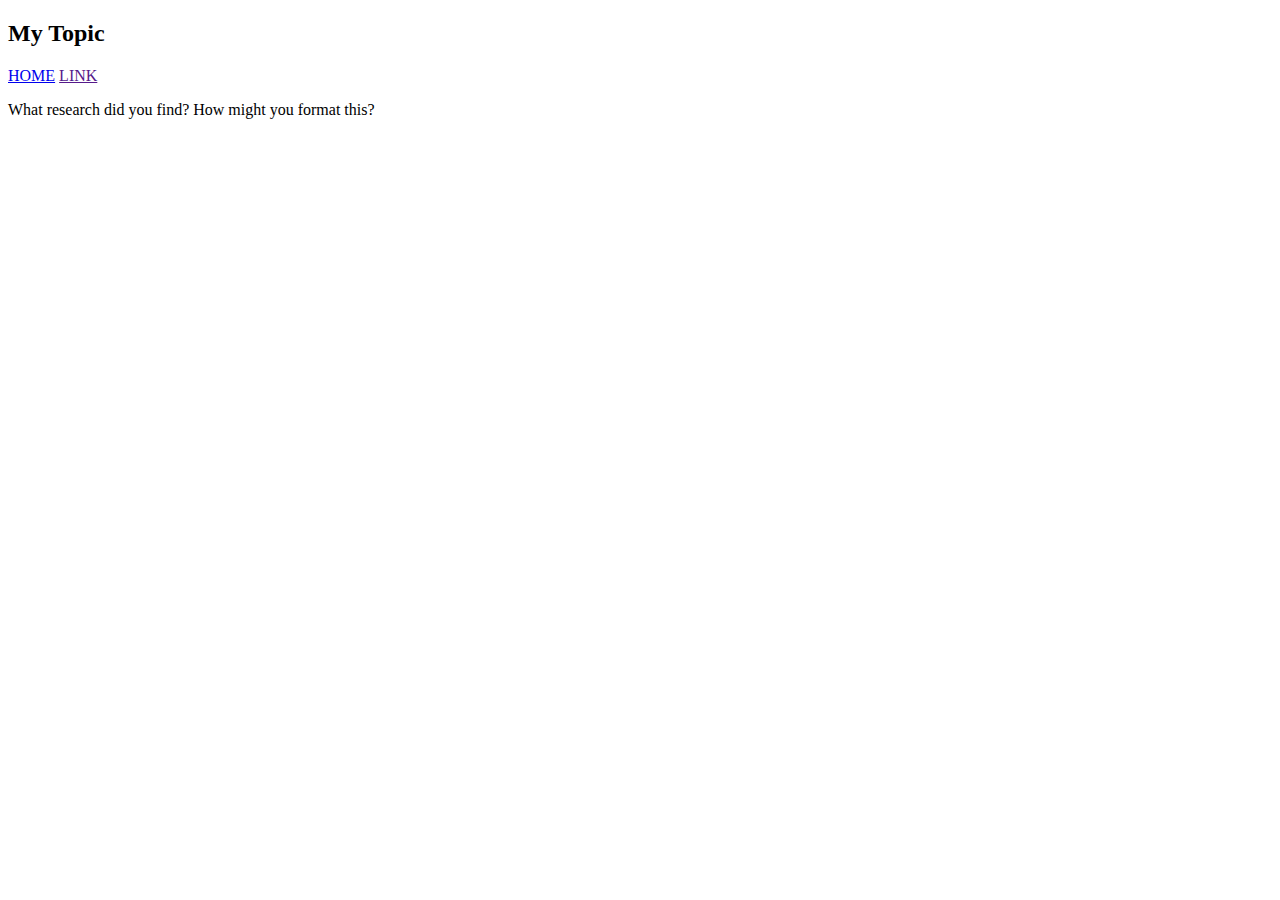
==== index.html @ 0c213d66 "Initial commit" ====
<!DOCTYPE html>
<html>
<head>
  <!-- Link your css file here -->
  
  
  <!-- Create a title for your website tab -->


</head>
<body>
  <div class="title">
    <h2>My Topic</h2>
  </div>
  <div class="navigation">
    <a href="index.html">HOME</a>
    <a href="">LINK</a>
  </div>
  <div>
    <p>What research did you find? How might you format this?</p>
  </div>


  <!-- Link your script file here -->
  
  
</body>
</html>
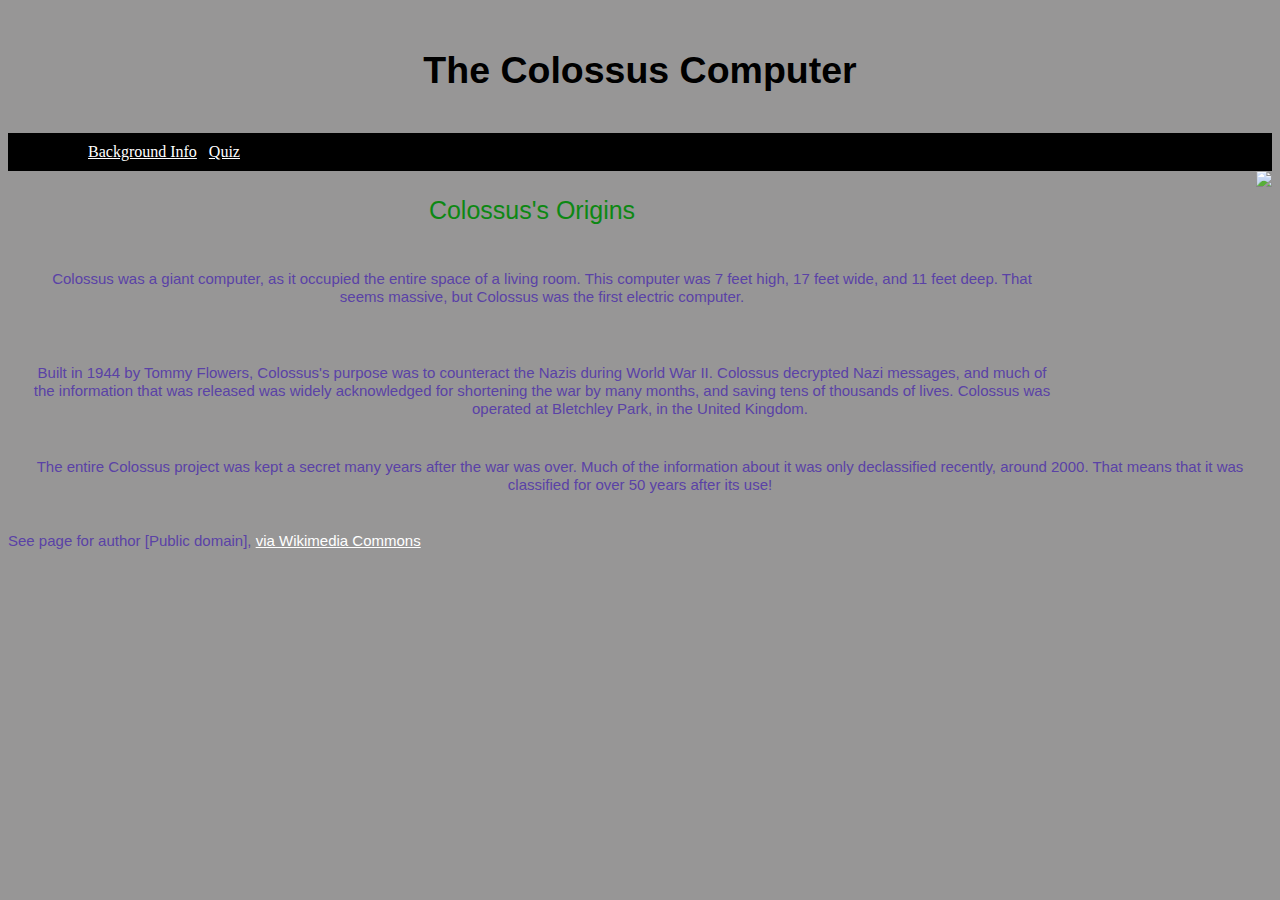
==== commit 56f75452: "Filled in Background Info" ====
--- a/index.html
+++ b/index.html
@@ -2,7 +2,7 @@
 <html>
 <head>
   <!-- Link your css file here -->
-  
+  <link rel="stylesheet" href="style.css">
   
   <!-- Create a title for your website tab -->
 
@@ -10,19 +10,54 @@
 </head>
 <body>
   <div class="title">
-    <h2>My Topic</h2>
+    <h2>The Colossus Computer</h2>
   </div>
+  
   <div class="navigation">
-    <a href="index.html">HOME</a>
-    <a href="">LINK</a>
+    <a href="index.html">Background Info</a>
+    &nbsp;
+    <a href="index2.html">Quiz</a>
   </div>
+  
+  <div class="img">
+    <img src="resources/colossus.jpg">
+  </div>
+  
   <div>
-    <p>What research did you find? How might you format this?</p>
+    <p>Colossus's Origins</p>
   </div>
 
+  <div class="text">
+    <p2>
+      Colossus was a giant computer, as it occupied the entire space of a living room.
+       This computer was 7 feet high, 17 feet wide, and 11 feet deep. That seems massive,
+       but Colossus was the first electric computer.</p2>
+  </div>
+  &nbsp;
+  <div class="text">
+    <p2>
+      Built in 1944 by Tommy Flowers, Colossus's purpose was to counteract the Nazis during World War II.
+      Colossus decrypted Nazi messages, and much of the information that was released was
+      widely acknowledged for shortening the war by many months, and saving tens of thousands of lives.
+      Colossus was operated at Bletchley Park, in the United Kingdom.
+    </p2>
+  </div>
 
+  <div class="text">
+    <p2>
+      The entire Colossus project was kept a secret many years after the war was over. Much of the
+      information about it was only declassified recently, around 2000. That means that it was classified
+      for over 50 years after its use!
+    </p2>
+  </div>
+
+  &nbsp;
+  <div>
+      <p2>See page for author [Public domain], <a href="https://commons.wikimedia.org/wiki/File:Colossus.jpg">via Wikimedia Commons</a></p2>
+  </div>
+  
   <!-- Link your script file here -->
-  
+  <script src="script.js"></script>
   
 </body>
 </html>
--- a/style.css
+++ b/style.css
@@ -0,0 +1,47 @@
+body {
+  background-color: rgb(151, 150, 150);
+}
+
+p {
+  color: #0d8813; 
+  font-family: Impact, Haettenschweiler, 'Arial Narrow Bold', sans-serif;
+  font-size: 25px;
+  text-align: center;
+}
+
+p2 {
+  color: #5a42a6; 
+  font-family: Impact, Haettenschweiler, 'Arial Narrow Bold', sans-serif;
+  font-size: 15px;
+}
+
+a {
+  color: white;
+}
+
+.heading {
+  font-size: 25px;
+}
+
+.title {
+  padding: 10px 40px;
+  text-align: center;
+  font-size: 25px;
+  font-family: 'Gill Sans', 'Gill Sans MT', Calibri, 'Trebuchet MS', sans-serif;
+}
+
+.navigation {
+  padding: 10px 80px;
+  background-color: black;
+}
+
+.img {
+  float: right;
+  padding-left: 200px;
+  padding-bottom: 200px;
+}
+
+.text {
+  padding: 20px;
+  text-align: center;
+}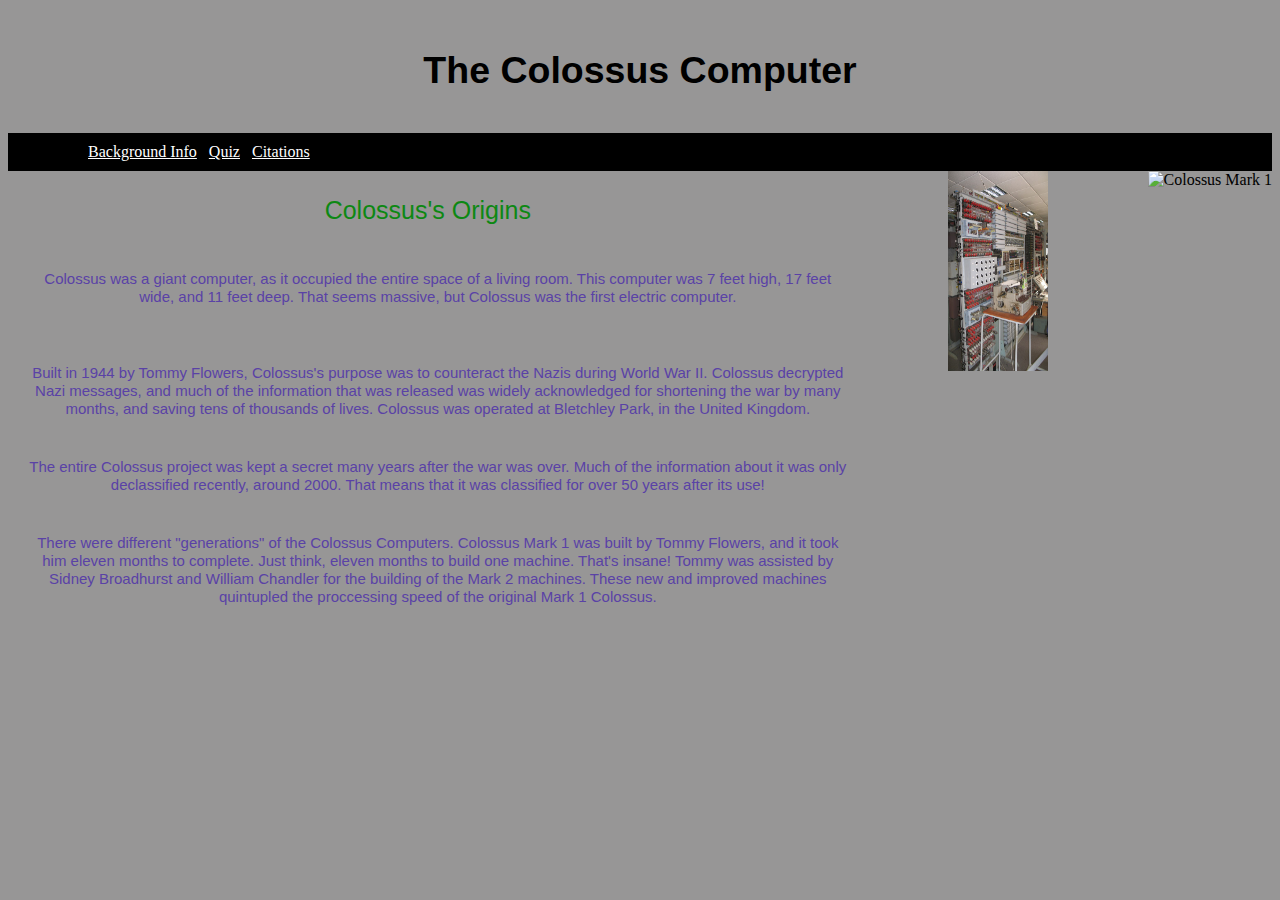
==== commit fdea43a0: "Finished Quiz and Added Citations" ====
--- a/index.html
+++ b/index.html
@@ -17,12 +17,18 @@
     <a href="index.html">Background Info</a>
     &nbsp;
     <a href="index2.html">Quiz</a>
+    &nbsp;
+    <a href="citation.html">Citations</a>
   </div>
   
   <div class="img">
-    <img src="resources/colossus.jpg">
+    <img src="resources/colossus.jpg" alt="Colossus Mark 1">
   </div>
   
+  <div class="img">
+    <img src="resources/Colossus_Computer,_Bletchley_Park_-_geograph.org.uk_-_1590874.jpg" width="100" height="200" alt="Colossus Mark 2">
+  </div>
+
   <div>
     <p>Colossus's Origins</p>
   </div>
@@ -51,9 +57,13 @@
     </p2>
   </div>
 
-  &nbsp;
-  <div>
-      <p2>See page for author [Public domain], <a href="https://commons.wikimedia.org/wiki/File:Colossus.jpg">via Wikimedia Commons</a></p2>
+  <div class="text">
+    <p2>
+      There were different "generations" of the Colossus Computers. Colossus Mark 1 was built by Tommy Flowers,
+      and it took him eleven months to complete. Just think, eleven months to build one machine. That's insane!
+      Tommy was assisted by Sidney Broadhurst and William Chandler for the building of the Mark 2 machines. 
+      These new and improved machines quintupled the proccessing speed of the original Mark 1 Colossus.
+    </p2>
   </div>
   
   <!-- Link your script file here -->
--- a/style.css
+++ b/style.css
@@ -9,7 +9,7 @@
   text-align: center;
 }
 
-p2 {
+p2, .caption, im {
   color: #5a42a6; 
   font-family: Impact, Haettenschweiler, 'Arial Narrow Bold', sans-serif;
   font-size: 15px;
@@ -37,11 +37,28 @@
 
 .img {
   float: right;
-  padding-left: 200px;
-  padding-bottom: 200px;
+  padding-left: 100px;
+  padding-bottom: 225px;
+  text-align: right;
 }
 
 .text {
   padding: 20px;
   text-align: center;
+}
+
+.caption {
+  text-align: right;
+}
+
+.quizButton, .quizButton2, .quizButton3{
+  background-color: white;
+  color: black;
+  border: 2px solid #4CAF50;
+  padding: 15px 32px;
+  text-align: center;
+  text-decoration: none;
+  font-size: 16px;
+  margin: 4px 2px;
+  display: inline-block;
 }